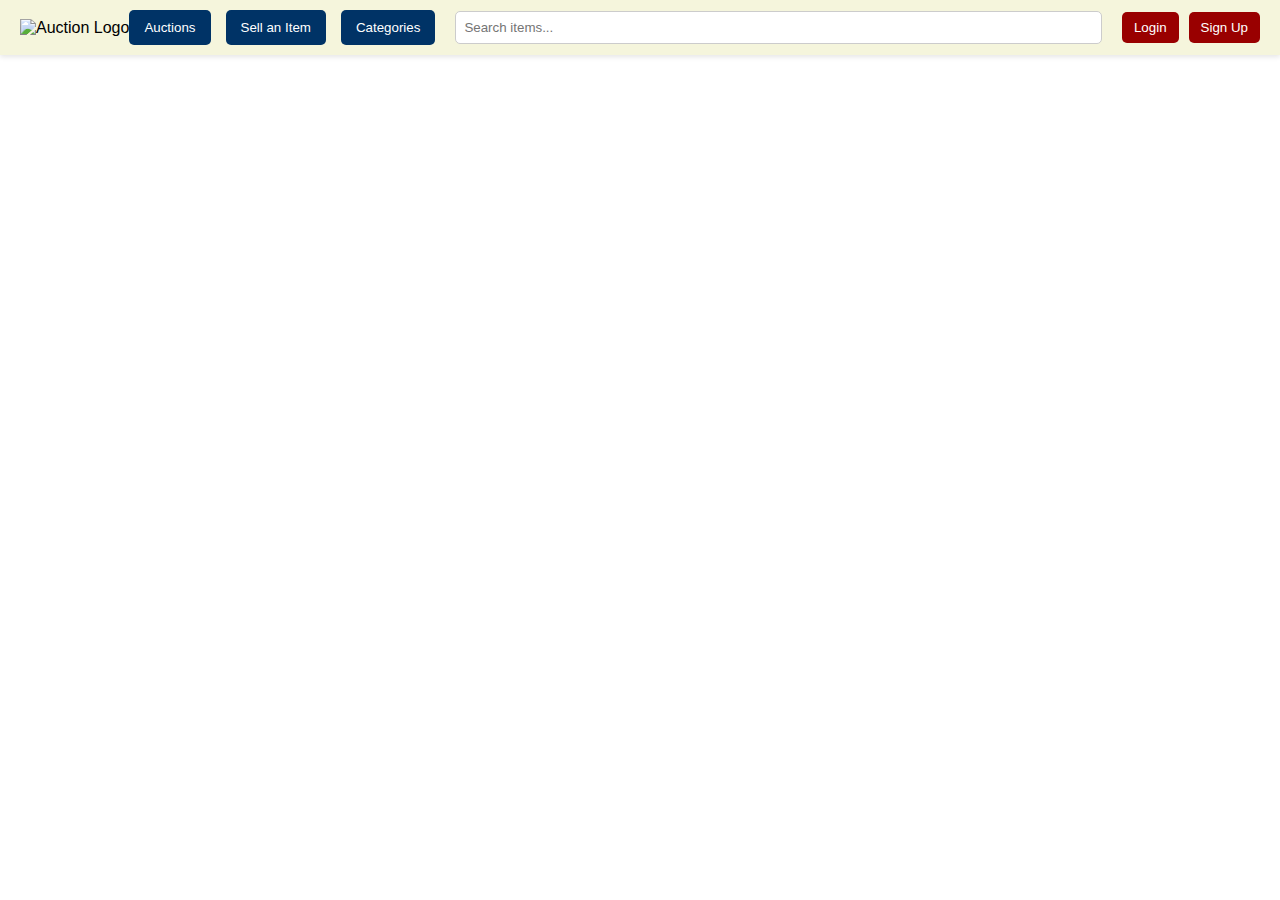
==== header.html @ fc0e0a05 "Update header.html" ====
<!DOCTYPE html>
<html lang="en">
<head>
    <meta charset="UTF-8">
    <meta name="viewport" content="width=device-width, initial-scale=1.0">
    <title>Auction Website</title>
    <style>
        body {
            margin: 0;
            font-family: Arial, sans-serif;
        }
        header {
            display: flex;
            align-items: center;
            justify-content: space-between;
            background-color: #f5f5dc; /* Light beige to match logo background */
            padding: 10px 20px;
            box-shadow: 0 2px 5px rgba(0, 0, 0, 0.1);
        }
        .logo img {
            height: 50px;
        }
        .nav-buttons {
            display: flex;
            gap: 15px;
        }
        .nav-buttons button {
            padding: 10px 15px;
            border: none;
            border-radius: 5px;
            background-color: #003366; /* Dark blue from logo */
            color: white;
            cursor: pointer;
            transition: background-color 0.3s;
        }
        .nav-buttons button:hover {
            background-color: #001f4d; /* Darker shade of blue */
        }
        .search-bar {
            flex-grow: 1;
            margin: 0 20px;
            display: flex;
            align-items: center;
        }
        .search-bar input {
            width: 100%;
            padding: 8px;
            border: 1px solid #ccc;
            border-radius: 5px;
        }
        .login-section {
            display: flex;
            align-items: center;
            gap: 10px;
        }
        .login-section button {
            padding: 8px 12px;
            border: none;
            border-radius: 5px;
            background-color: #990000; /* Red from logo */
            color: white;
            cursor: pointer;
            transition: background-color 0.3s;
        }
        .login-section button:hover {
            background-color: #660000; /* Darker shade of red */
        }
    </style>
</head>
<body>
    <header>
        <div class="logo">
            <img src="Tricolour auctions.png" alt="Auction Logo">
        </div>
        <div class="nav-buttons">
            <button>Auctions</button>
            <button>Sell an Item</button>
            <button>Categories</button>
        </div>
        <div class="search-bar">
            <input type="text" placeholder="Search items...">
        </div>
        <div class="login-section">
            <button>Login</button>
            <button>Sign Up</button>
        </div>
    </header>
</body>
</html>
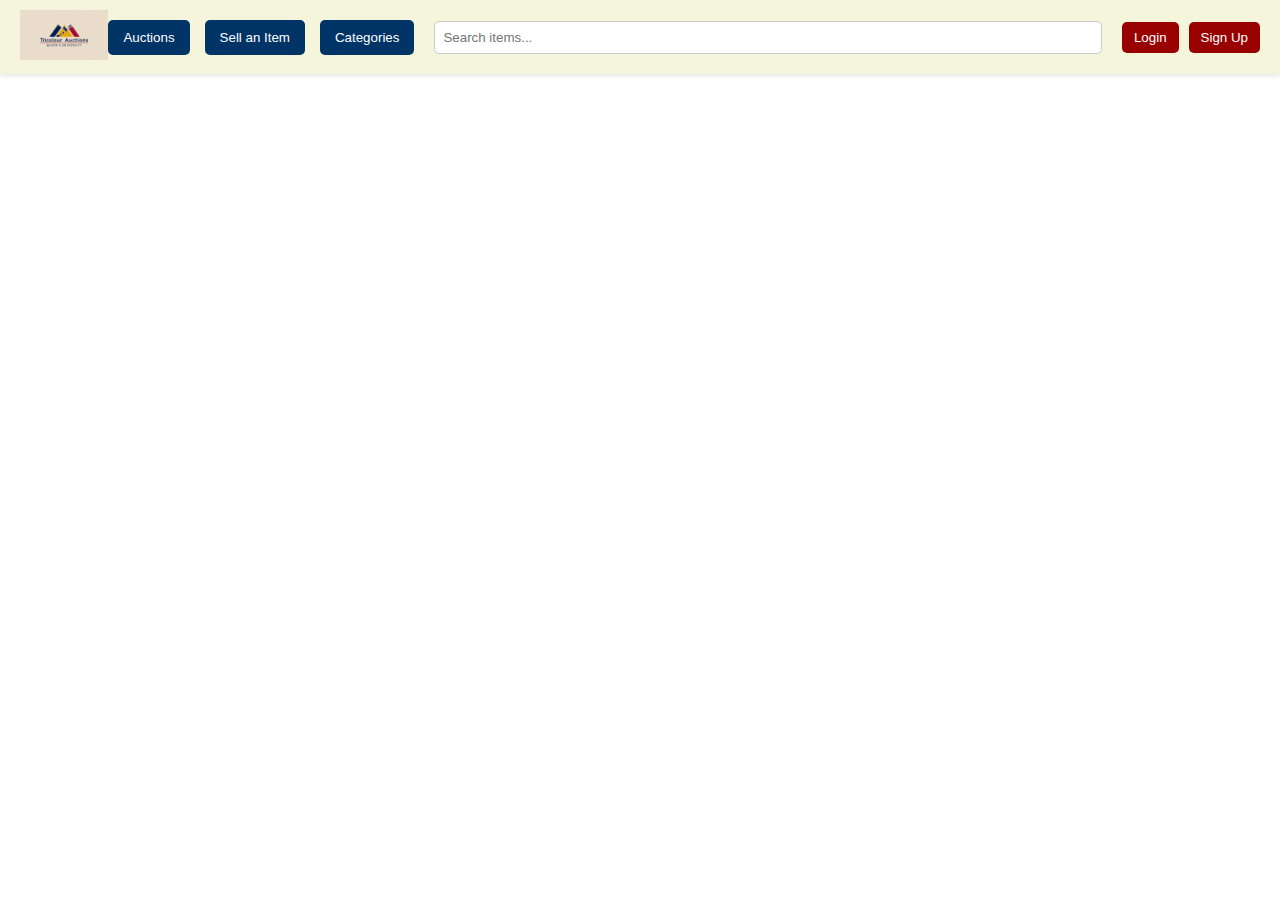
==== commit 391127e1: "Merge pull request #2 from Feng080412/header_Front_End" ====
--- a/header.html
+++ b/header.html
@@ -70,7 +70,7 @@
 <body>
     <header>
         <div class="logo">
-            <img src="Tricolour auctions.png" alt="Auction Logo">
+            <img src="logo.png" alt="Auction Logo">
         </div>
         <div class="nav-buttons">
             <button>Auctions</button>
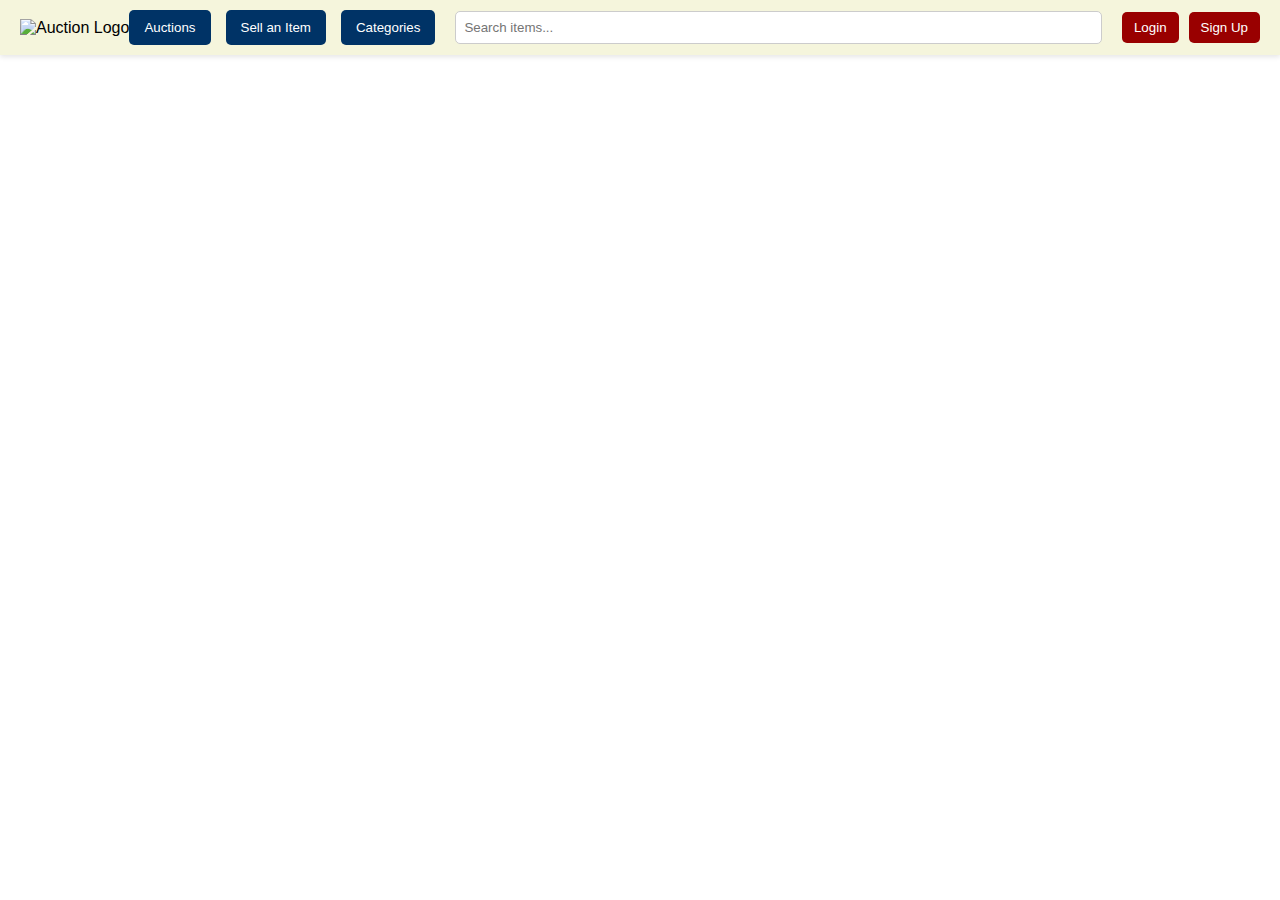
==== commit 959567ee: "Update header.html" ====
--- a/header.html
+++ b/header.html
@@ -70,7 +70,7 @@
 <body>
     <header>
         <div class="logo">
-            <img src="logo.png" alt="Auction Logo">
+            <img src="Logo.png" alt="Auction Logo">
         </div>
         <div class="nav-buttons">
             <button>Auctions</button>
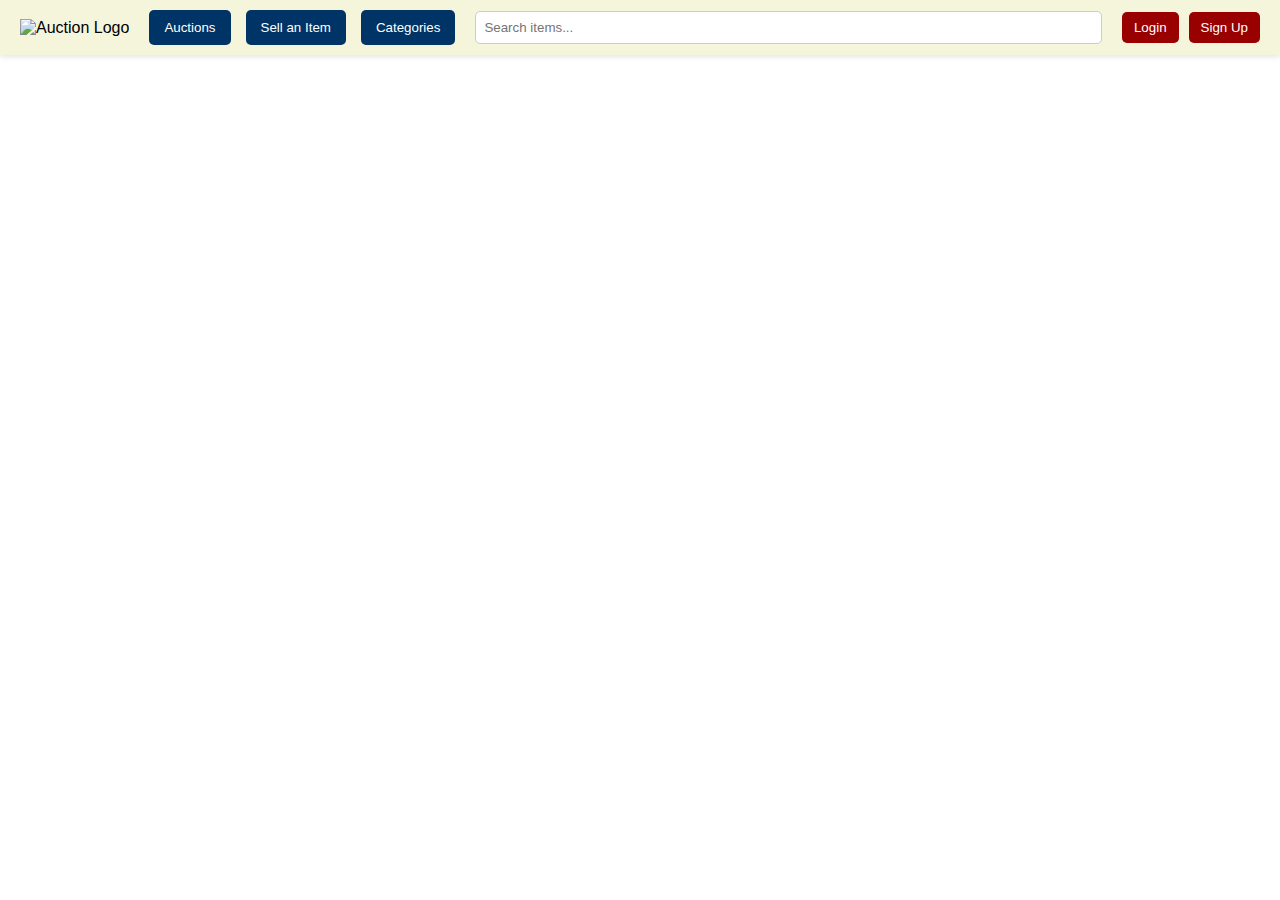
==== commit d145a747: "Update header.html" ====
--- a/header.html
+++ b/header.html
@@ -18,7 +18,8 @@
             box-shadow: 0 2px 5px rgba(0, 0, 0, 0.1);
         }
         .logo img {
-            height: 50px;
+            height: 70px; /* Increased height for better fit */
+            margin-right: 20px; /* Added margin to separate from nav-buttons */
         }
         .nav-buttons {
             display: flex;
